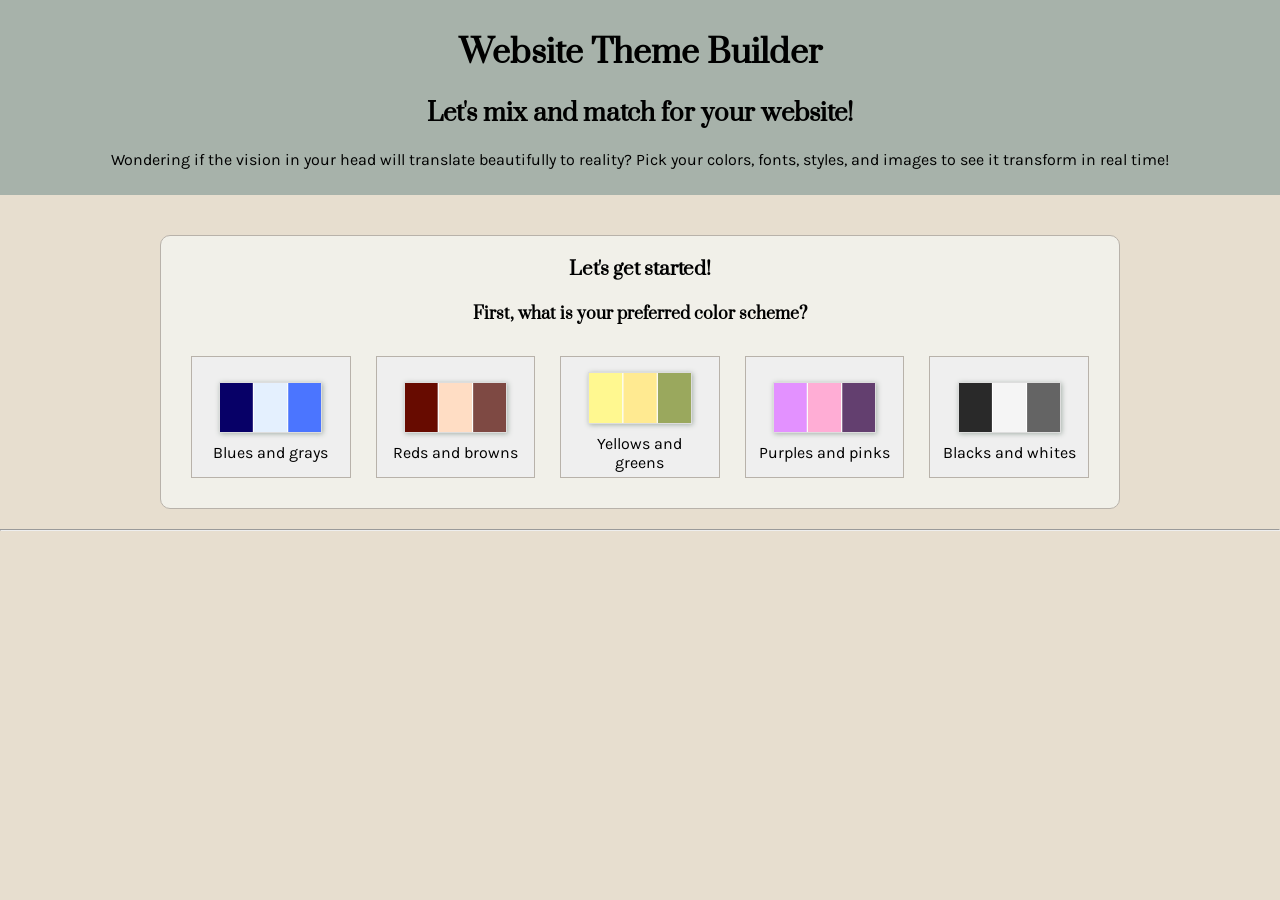
==== final/index.html @ 74f0ca63 "add final project" ====
<!-- Michaela Harding 7/21/2026-->
<!DOCTYPE html>
<html lang="en">

<head>
    <meta charset="UTF-8">
    <meta name="viewport" content="width=device-width, initial-scale=1.0">
    <script src="final.js" defer></script>

    <!--I wanted some fun fonts so I copied Google's embed code from fonts.google.com!-->
    <link rel="stylesheet" href="styles.css">
    <link rel="preconnect" href="https://fonts.googleapis.com">
    <link rel="preconnect" href="https://fonts.gstatic.com" crossorigin>
    <link
        href="https://fonts.googleapis.com/css2?family=Karla:ital,wght@0,200..800;1,200..800&family=Prata&family=Shadows+Into+Light&family=Sorts+Mill+Goudy:ital@0;1&display=swap"
        rel="stylesheet">

    <title>Website Theme Builder</title>
</head>

<body>
    <!--header section-->
    <header id="theme-header">
        <h1>
            Website Theme Builder
        </h1>
        <h2>
            Let's mix and match for your website!
        </h2>
        <p>
            Wondering if the vision in your head will translate beautifully to reality? Pick your colors, fonts, styles,
            and
            images to see it transform in real time!
        </p>
    </header>
    <!--quiz/main section-->
    <main>
        <section id="theme-quiz">
            <div class="question current" id="question1">
                <h3>Let's get started!</h3>
                <h4>
                    First, what is your preferred color scheme?
                </h4>
                <div class="answers color-options">
                    <button id="blue-btn">
                        <img src="img/bluepalette.jpeg" alt="Blue palette">
                        Blues and grays
                    </button>
                    <button id="red-btn">
                        <img src="img/redpalette.jpeg" alt="Red palette">
                        Reds and browns
                    </button>
                    <button id="yellow-btn">
                        <img src="img/yellowpalette.jpeg" alt="Yellow palette">
                        Yellows and greens
                    </button>
                    <button id="purple-btn">
                        <img src="img/purplepalette.jpeg" alt="Purple palette">
                        Purples and pinks
                    </button>
                    <button id="monochrome-btn">
                        <img src="img/monochrome.jpeg" alt="Monochrome palette">
                        Blacks and whites
                    </button>
                </div>
            </div>
            <div class="question" id="question2">
                <h4>
                    Which font do you like best?
                </h4>
                <div class="answers font-options">
                    <button id="business-btn">
                        Business
                    </button>
                    <button id="traditional-btn">
                        Traditional
                    </button>
                    <button id="handwritten-btn">
                        Handwritten
                    </button>
                    <button id="elegant-btn">
                        Elegant
                    </button>
                    <button id="striking-btn">
                        Striking
                    </button>
                    <button id="robotic-btn">
                        Robotic
                    </button>
                </div>
            </div>

            <div class="question" id="question3">
                <h4>
                    What's your preferred style?
                </h4>
                <div class="answers style-options">
                    <button class="round-btn" id="round-btn">
                        Round
                    </button>
                    <button class="angular-btn" id="angular-btn">
                        Angular
                    </button>
                    <button class="organic-btn" id="organic-btn">
                        Organic
                    </button>
                    <button class="minimal-btn" id="minimal-btn">
                        Minimal
                    </button>
                </div>
            </div>

            <div class="question" id="question4">
                <h4>
                    What kind of images do you like?
                </h4>
                <div class="answers image-options">
                    <button id="noir-btn">
                        <img src="img/noir.jpg" class="image-answer" alt="Photo of alighthouse in black and white">
                        Noir & monochrome
                    </button>
                    <button id="vibrant-btn">
                        <img src="img/vibrant.jpg" class="image-answer" alt="A colorful front door">
                        Vibrant & saturated
                    </button>
                    <button id="pastel-btn">
                        <img src="img/pastel.jpg" class="image-answer" alt="Pastel stones">
                        Muted & pastel

                    </button>
                    <button id="contrast-btn">
                        <img src="img/contrast.jpg" class="image-answer" alt="A woman covering her face">
                        Contrasting & dramatic
                    </button>
                    <button id="vintage-btn">
                        <img src="img/vintage.jpg" class="image-answer" alt="Retro diner">
                        Vintage & retro
                    </button>
                    <button id="artistic-btn">
                        <img src="img/artistic.jpg" class="image-answer" alt="Bird art">
                        Artistic & composite
                    </button>
                </div>
            </div>
        </section>

        <!--pop-up that says their quiz is generating before displaying below code-->
        <!--results and preview section-->
        <section class="results" id="results">
            <h3 class="preview-caption">Your theme has been built! Here's your style:</h3>
            <div class="results">
                <p><strong>Color palette: </strong><span id="color-text"></span></p>
                <p><strong>Typography: </strong><span id="font-text"></span></p>
                <p><strong>Design style: </strong><span id="style-text"></span></p>
                <p><strong>Imagery: </strong><span id="image-text"></span></p>
            </div>

            <h4 class="preview-caption">Here's your preview of what your website theme would look like!</h4>

            <div class="example" id="example">
                <div class="text-section">
                    <h2 class="example-font">Your Beautiful Website Theme</h2>
                    <h3 class="example-font">Here's your preview heading!</h3>
                    <p class="example-font">Lorem ipsum dolor sit amet, consectetur adipiscing elit. Ut molestie lacus
                        vel mauris vehicula vulputate. Duis at lectus erat. Nulla mollis, elit sed sodales commodo, enim
                        dui commodo ante, nec cursus arcu libero ac lectus. Interdum et malesuada fames ac ante ipsum
                        primis in faucibus. Mauris ornare faucibus erat quis volutpat. </p>
                    <button class="" id="example-button">
                        Example Button
                    </button>
                </div>
                <img src="" alt="User's chosen image" id="example-image">
            </div>
        </section>
    </main>
    <footer>
        <!--display image credits at the end-->
        <hr>
        <section class="image-credits">
            <h4>Image Credits:</h4>
            <p>Color palettes created using Adobe's <a href="https://color.adobe.com/create/color-wheel">color
                    palette
                    generator</a></p>
            <p>
                Noir Photo by <a
                    href="https://unsplash.com/@emanrib?utm_source=unsplash&utm_medium=referral&utm_content=creditCopyText">Emanuel
                    Ribeiro</a> on <a
                    href="https://unsplash.com/photos/a-lighthouse-on-a-rocky-hill--Emb4ncISvk?utm_source=unsplash&utm_medium=referral&utm_content=creditCopyText">Unsplash</a>
            </p>
            <p>
                Vibrant Photo by <a
                    href="https://unsplash.com/@irynalimborska?utm_source=unsplash&utm_medium=referral&utm_content=creditCopyText">Iryna
                    Limborska</a> on <a
                    href="https://unsplash.com/photos/bright-orange-shutters-frame-a-blue-window-with-potted-flowers-EdwTt-NcNUI?utm_source=unsplash&utm_medium=referral&utm_content=creditCopyText">Unsplash</a>
            </p>
            <p>
                Pastel Photo by <a
                    href="https://unsplash.com/@anniespratt?utm_source=unsplash&utm_medium=referral&utm_content=creditCopyText">Annie
                    Spratt</a> on <a
                    href="https://unsplash.com/photos/white-purple-and-yellow-stones--KKLWDAgj2Q?utm_source=unsplash&utm_medium=referral&utm_content=creditCopyText">Unsplash</a>
            </p>
            <p>
                Dramatic Photo by <a
                    href="https://unsplash.com/@patrick_gillespie?utm_source=unsplash&utm_medium=referral&utm_content=creditCopyText">Patrick
                    Gillespie</a> on <a
                    href="https://unsplash.com/photos/woman-holds-face-with-both-hands-65UK3Fa_yIg?utm_source=unsplash&utm_medium=referral&utm_content=creditCopyText">Unsplash</a>
            </p>
            <p>Retro Photo by <a
                    href="https://unsplash.com/@oneshotespresso?utm_source=unsplash&utm_medium=referral&utm_content=creditCopyText">Hans
                    Vivek</a> on <a
                    href="https://unsplash.com/photos/empty-table-and-chairs-sLPRSdxsMUA?utm_source=unsplash&utm_medium=referral&utm_content=creditCopyText">Unsplash</a>
            </p>
            <p>
                Artistic Photo by <a
                    href="https://unsplash.com/@bostonpubliclibrary?utm_source=unsplash&utm_medium=referral&utm_content=creditCopyText">Boston
                    Public Library</a> on <a
                    href="https://unsplash.com/photos/a-group-of-birds-sitting-on-top-of-a-tree-branch-hTNaQ1oAl8c?utm_source=unsplash&utm_medium=referral&utm_content=creditCopyText">Unsplash</a>
            </p>
        </section>
    </footer>
</body>

</html>

<!-- I planned the HTML into three main sections: website header, quiz, and results. The header would remain visible at all times but the rest of the content would dynamically change as part of the quiz/results. In order to display visually the colors or the image styles, I needed to add image elements to the color and image questions, but for the font and style questions, I displayed using CSS properties. -->
---- final/styles.css ----
/* Michaela Harding 7/21/2026 */

/*
    Color palette:
    Off white: #f1f0e9;
    Beige: #E7DECF
    Tan: #B8B2AA
    Sage green: #A7B2AA
*/

* {
    box-sizing: border-box;
}

body {
    text-align: center;
    font-family: Prata, "Times New Roman", serif;
    margin: 0;
    background-color: #E7DECF;
}

h1,
h2,
h3,
h4,
h5 {
    font-family: Prata, "Times New Roman", serif;
}

p,
button {
    font-family: Karla, Arial, san-serif;
}

button {
    font-size: 16px;
    padding: 5px 10px;
    margin: 10px;
    border: 1px solid #B8B2AA;
    cursor: pointer;
}

button:hover {
    background-color: #dddad5;
}

header {
    background-color: #A7B2AA;
    padding: 10px;
    margin: 0 0 40px 0;
}

img {
    display: block;
    max-width: 75%;
    height: auto;
    margin: 10px auto;
    border: 1px solid #ddd;
    box-shadow: 1px 1px 5px #A7B2AA;
}

footer {
    font-size: 12px;
    margin: 20px 0;
}

.example {
    display: flex;
    align-items: center;
    gap: 10px;
    border: 1px solid #A7B2AA;
    border-radius: 10px;
    text-align: left;
    padding: 20px 40px;
    max-width: 90%;
    height: auto;
    margin: 10px auto;
}

.example-font {
    max-width: 100%;
}

.text-section {
    flex: 1;
}

.color-options {
    display: grid;
    grid-template-columns: repeat(auto-fit, minmax(120px, 1fr));
    grid-gap: 5px;
    margin: auto;
    place-content: center;
}


.font-options {
    display: grid;
    grid-template-columns: repeat(auto-fit, minmax(120px, 1fr));
    grid-gap: 5px;
    margin: auto;
    place-content: center;
}

.style-options {
    display: grid;
    grid-template-columns: repeat(auto-fit, minmax(120px, 1fr));
    grid-gap: 5px;
    margin: auto;
    place-content: center;
}

.image-options {
    display: grid;
    grid-template-columns: repeat(auto-fit, minmax(120px, 1fr));
    grid-gap: 5px;
    margin: auto;
    place-content: center;
}

.image-answer {
    max-height: 150px;
}

.question {
    display: none;
    margin: 20px 20px;
}

.question.current {
    display: block;
    margin: 20px 20px;
}

.results {
    text-align: center;
    margin: 10px auto;
    width: 75%;
    background-color: #f1f0e9;
    border: 1px solid #A7B2AA;
    border-radius: 10px;
}

.preview-caption {
    padding: 20px 10px;
    margin: 0px auto;
    background-color: #d2cec9;
}

.image-credits {
    display: none;
}

#theme-quiz {
    background-color: #f1f0e9;
    border: 1px solid #B8B2AA;
    border-radius: 10px;
    margin: 10px auto;
    max-width: 75%;
    display: block;
}

#results {
    display: none;
}

#business-btn {
    font-family: 'Lucida Grande', 'Lucida Sans Unicode', Verdana, sans-serif;
}

#traditional-btn {
    font-family: Georgia, 'Times New Roman', Times, serif;
}

#handwritten-btn {
    font-family: "Shadows Into Light", "Times New Roman", serif;
}

#elegant-btn {
    font-family: "Sorts Mill Goudy", "Times New Roman", serif;
}

#striking-btn {
    font-family: Impact, Haettenschweiler, 'Arial Narrow Bold', sans-serif;
}

#robotic-btn {
    font-family: 'Courier New', Courier, monospace
}

#round-btn,
.round-btn {
    border: 2px solid #A7B2AA;
    border-radius: 50px;
}

#angular-btn,
.angular-btn {
    border: 5px double #000;
    border-radius: 0;
}

#organic-btn,
.organic-btn {
    border: 3px dotted #414843;
    border-radius: 50px 20px 1px 35px;
}

#minimal-btn,
.minimal-btn {
    border: 1px solid #c3c2c0;
    border-radius: 0;
}

#back-btn {
    display: none;
}

#example-image {
    margin: 10px;
    max-width: 200px;
    height: auto;
}

#example-button {
    margin: 0;
}

/* As mentioned on the HTML file, I modified the font and style questions using CSS properties in order to display and store the user's selected values. The font was easy to store and transform using Javascript because it was only a single font family value I needed to grab and then add back into the example button. The button styles on the other hand required a bit more intentionality because I needed to translate an entire set of properties into the final preview, which I accomplished by using the same class that I could then add to the final product using Javascript. I also needed to ensure that most questions or the results section remained hidden until the user interacted with it accordingly, when I could reveal it using Javascript.*/
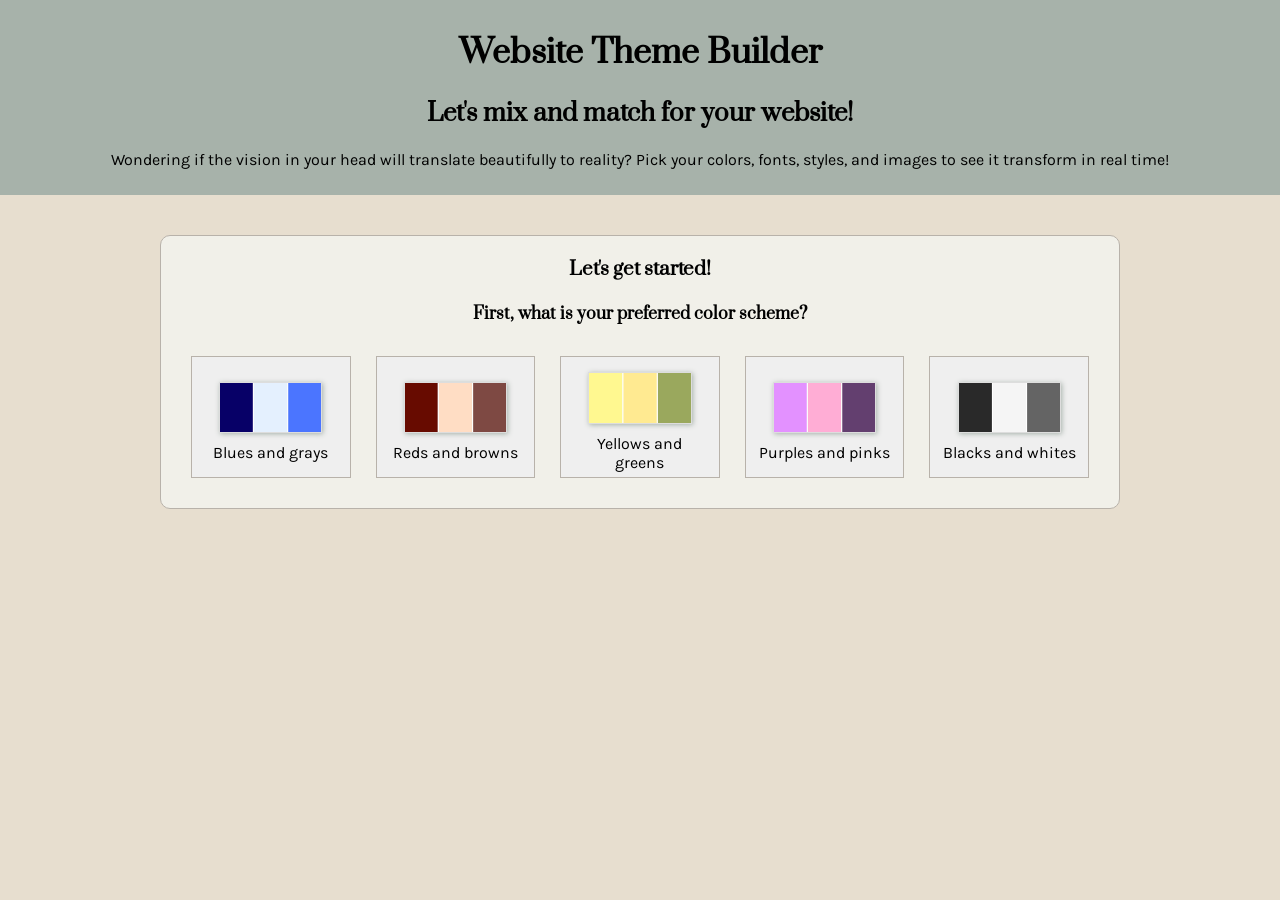
==== commit ca8e44c4: "remove hr from index.html" ====
--- a/final/index.html
+++ b/final/index.html
@@ -175,7 +175,6 @@
     </main>
     <footer>
         <!--display image credits at the end-->
-        <hr>
         <section class="image-credits">
             <h4>Image Credits:</h4>
             <p>Color palettes created using Adobe's <a href="https://color.adobe.com/create/color-wheel">color
